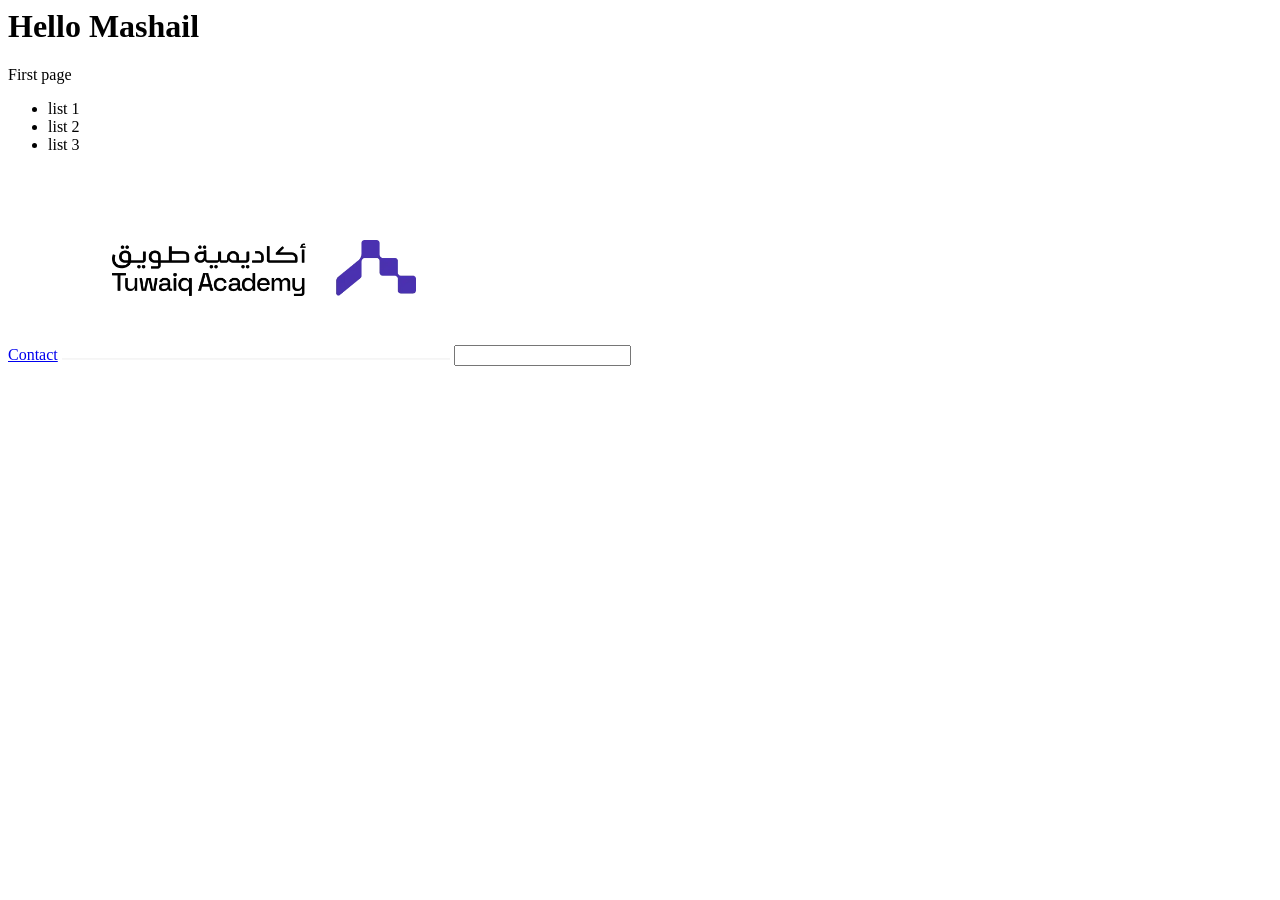
==== src/WEEK5/index.html @ bc316945 "Week5" ====
<DOCTYPE html>
    <html lang="en">
        <head>
            <meta charset="UTF-8">
            <title>My Page</title>
        </head>
        <body>
            <h1>Hello Mashail</h1>
            <p> First page </p>
            <ul>
                <li>list 1</li>
                <li>list 2</li>
                <li>list 3</li>
            </ul>
            <br><br>
            <a href="/contact">Contact</a>
            <img src="/src/imge/photo.jpg" alt="Profile photo">
            <input type="email" name="email">
        </body>
    </html>
</DOCTYPE>
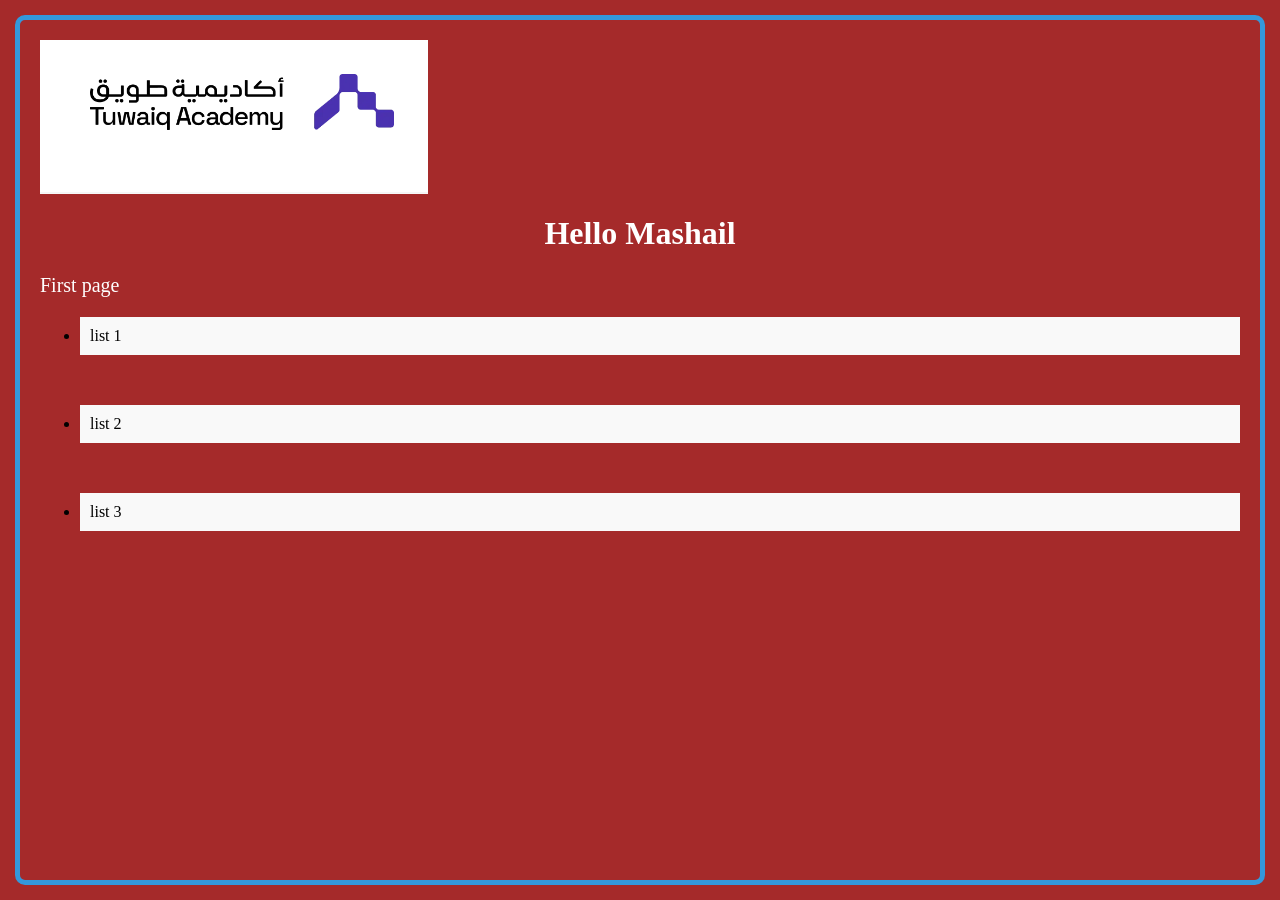
==== commit 4a3db410: "week5" ====
--- a/src/WEEK5/index.html
+++ b/src/WEEK5/index.html
@@ -4,18 +4,17 @@
             <meta charset="UTF-8">
             <title>My Page</title>
         </head>
+        <img src="/src/imge/photo.jpg" alt="Profile photo">
+        <link rel="stylesheet" href="style.css">
         <body>
             <h1>Hello Mashail</h1>
             <p> First page </p>
-            <ul>
+            <ul class="my-list">
                 <li>list 1</li>
                 <li>list 2</li>
                 <li>list 3</li>
             </ul>
             <br><br>
-            <a href="/contact">Contact</a>
-            <img src="/src/imge/photo.jpg" alt="Profile photo">
-            <input type="email" name="email">
         </body>
     </html>
 </DOCTYPE>
--- a/src/WEEK5/style.css
+++ b/src/WEEK5/style.css
@@ -0,0 +1,71 @@
+head {
+    display: flex;
+    justify-content: space-between;
+    align-items: left;
+    gap: 1rem;
+}
+@media (max-width: 768px) {
+    .hero {
+        grid-template-columns: 1fr;
+    }
+.body {
+    flex-direction: column;
+}
+}
+
+.my-list li{
+    padding: 10px;
+    background-color: #f9f9f9;
+    margin-bottom: 50px;
+}
+
+.features-grod {
+    display: grid;
+    grid-template-columns: repeat(auto-fit, minmax(250px,1fr));
+    gap:1.5rem;
+}
+
+body {
+  background-color: lightblue;
+  border: 5px solid #3498db; 
+    padding: 20px; 
+    margin: 15px; 
+    border-radius: 10px; 
+    min-height: 95vh;
+    box-sizing: border-box;
+     background-color: brown;
+}
+
+.page-container {
+    border: 3px dashed #2c3e50;
+    background-color: white;    
+    padding: 30px;
+    min-height: 90vh;
+    border-radius: 8px;
+}
+
+h1 {
+  color: white;
+  text-align: center;
+}
+
+p {
+  font-family: verdana;
+  font-size: 20px;
+  color:white
+}
+/* main-note{
+    color:aquamarine
+}
+main-note:hover{
+    color:purple
+} */
+.my-btn {
+    background-color: purple;
+    color: white;
+    padding: 10px 20px;
+    transition: background-color 0.3s ease; 
+}
+.my-btn:hover {
+    background-color:#3498db;
+}
